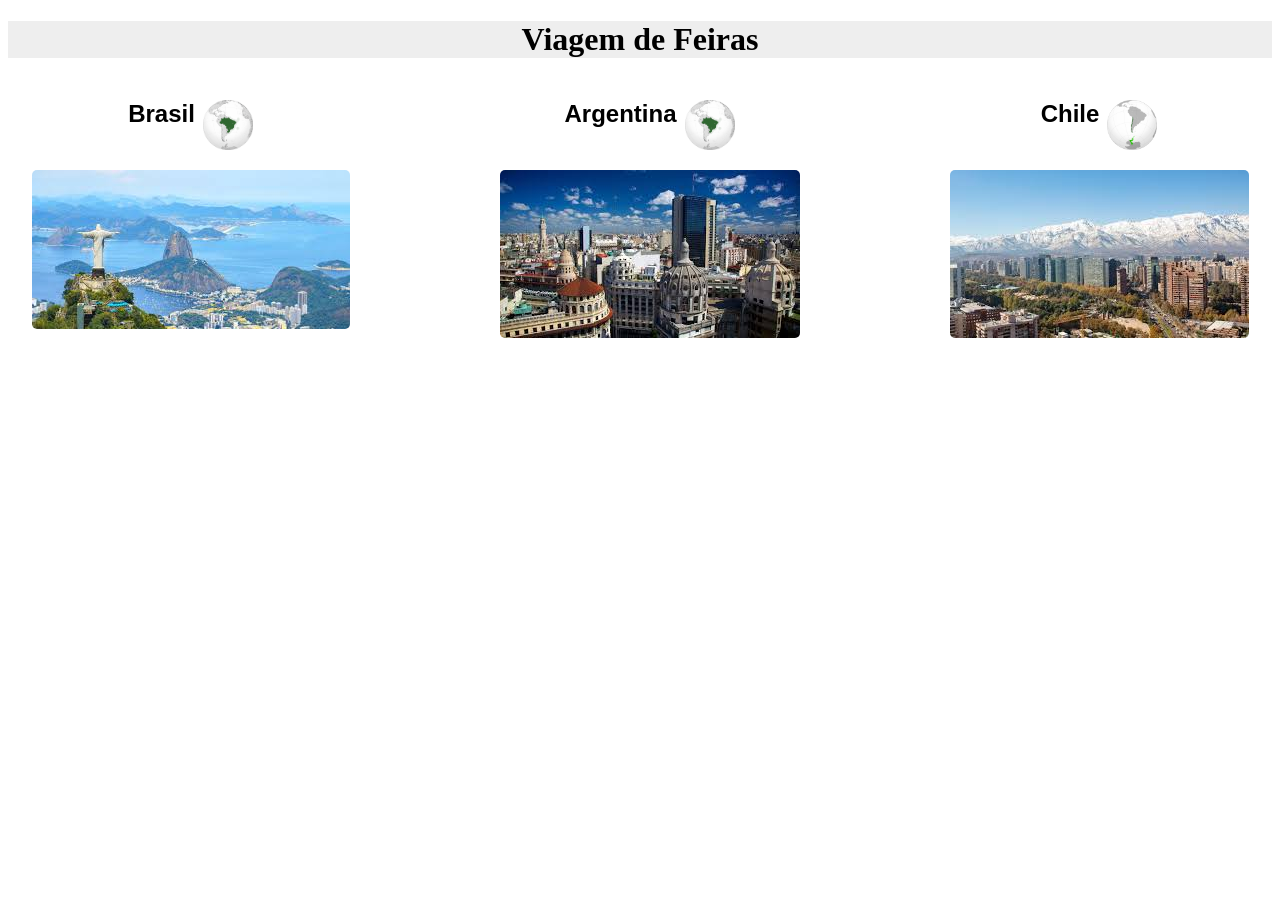
==== Exercicio Prático - Viagem de férias/index.html @ 7cf2855c "ViagemDeFerias" ====
<!DOCTYPE html>
<html lang="pt-br">
<head>
    <meta charset="UTF-8">
    <meta name="viewport" content="width=device-width, initial-scale=1.0">
    <title>Viagem nas ferias</title>
    <link rel="stylesheet" href="style.css">
</head>
<body>
    <header>
        <h1> Viagem de Feiras</h1>
    </header>
    <main>
        <div class="paises">
        <div class="pais"> 
            <h2>
            Brasil
            <img src="BRA_orthographic.svg.png" class="icone">
            </h2>
            <a href="./Brasil.html"><img src="brasil.jpg" alt="" class="foto"></a>
            </div>
            <div class="pais">
             <h2>
            Argentina
            <img src="BRA_orthographic.svg.png" alt="" class="icone">
             </h2>
            <a href="./Argentina.html"><img src="Argentina.png" alt="" class="foto"></a>
            </div>
            <div class="pais">
             <h2>
            Chile
            <img src="Chile_(orthographic_projection).svg.png" alt="" class="icone">
             </h2>
             <a href="./Chile.html"><img src="chile.jpg" alt=""></a>
            </div>
        </div>
    </main>
</body>
</html>
---- Exercicio Prático - Viagem de férias/style.css ----
header{
    text-align: center;
}
h1{
    background-color: rgb(238, 238, 238);
}
.historia{
    font-family: 'Lucida Sans', 'Lucida Sans Regular', 'Lucida Grande', 'Lucida Sans Unicode', Geneva, Verdana, sans-serif;
}

.paises{
    display: flex;
    justify-content: center;
    text-align: center;
    word-spacing: 110px;
    gap: 150px; 
}

.pais img{
        border-radius: 5px;
}
.pais h2{
    display: flex;
    text-align: center;
    justify-content: center;
    gap: 8px;
}
.icone{
    width: 50px;
}

main{
    font-family:'Lucida Sans', 'Lucida Sans Regular', 'Lucida Grande', 'Lucida Sans Unicode', Geneva, Verdana, sans-serif
}
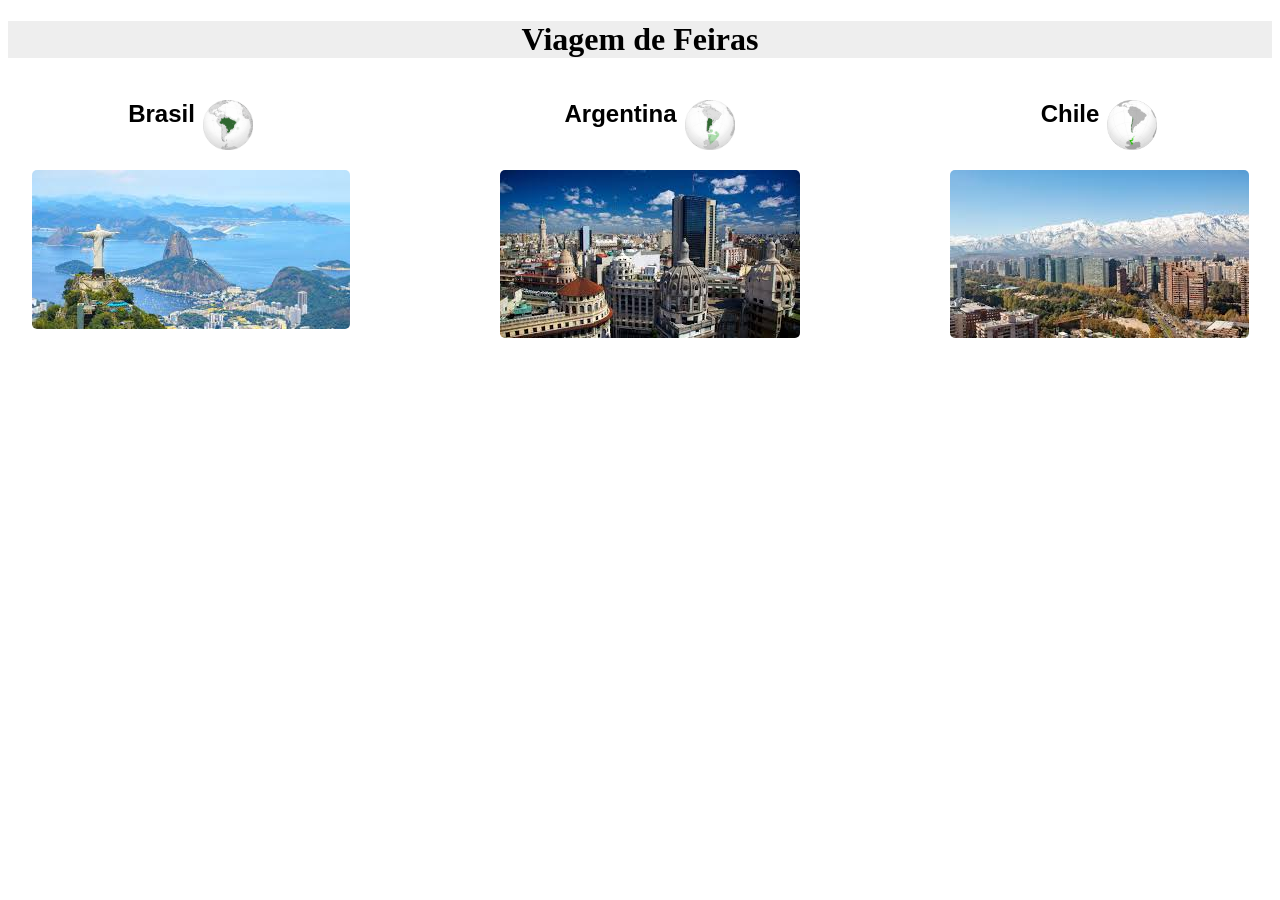
==== commit 488fde33: "Att argentina" ====
--- a/Exercicio Prático - Viagem de férias/index.html
+++ b/Exercicio Prático - Viagem de férias/index.html
@@ -22,7 +22,7 @@
             <div class="pais">
              <h2>
             Argentina
-            <img src="BRA_orthographic.svg.png" alt="" class="icone">
+            <img src="ARG_orthographic_(+all_claims).svg.png" alt="" class="icone">
              </h2>
             <a href="./Argentina.html"><img src="Argentina.png" alt="" class="foto"></a>
             </div>
